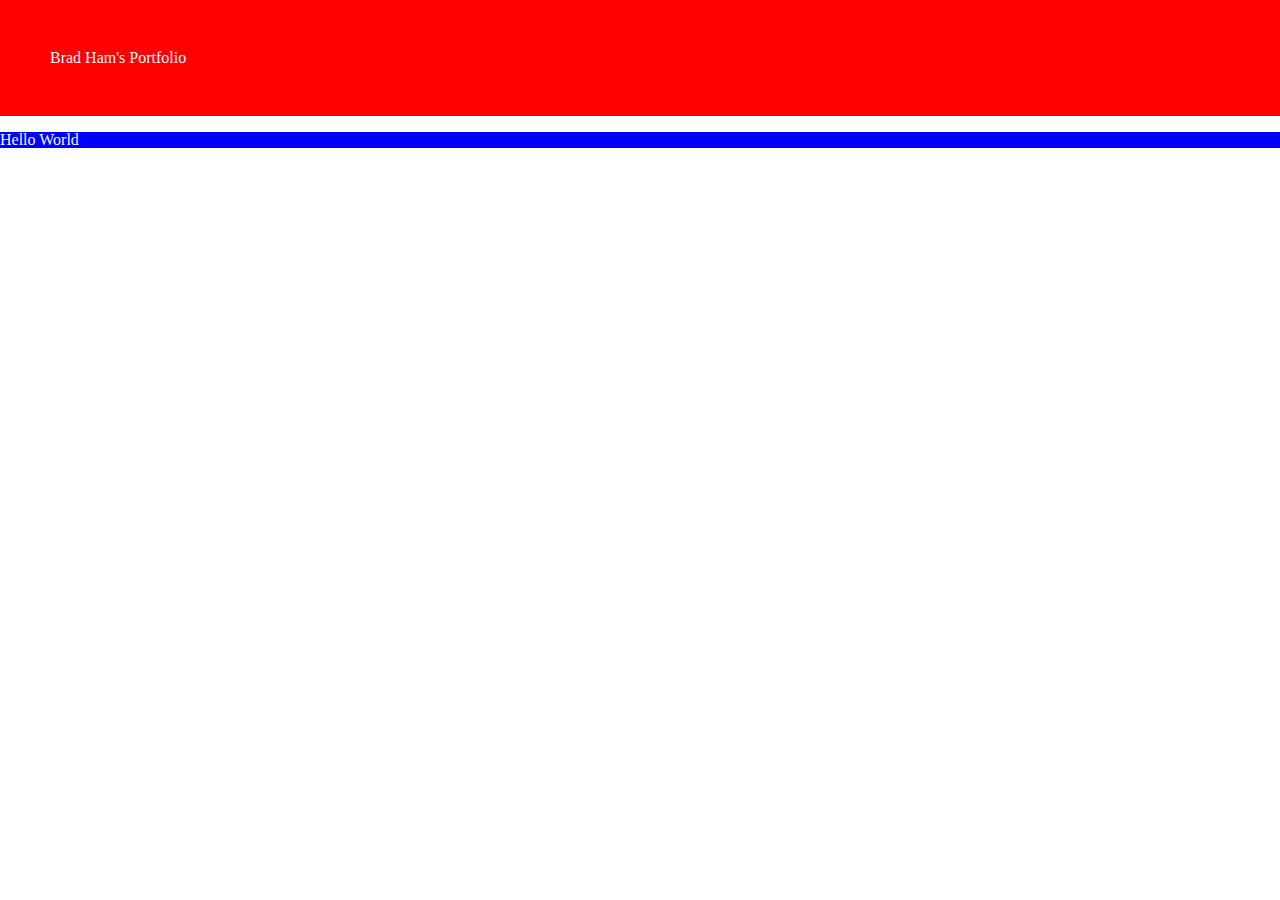
==== index.html @ 78c77cca "first commit with initial files and folders" ====
<!DOCTYPE html></html>
<html lang="en-us">

<head>
        <meta charset="UTF-8">
        <title>Brad Ham's Portfolio</title>
        <link rel="stylesheet" type="text/css" href="assets/css/reset.css">
        <link rel="stylesheet" type="text/css" href="assets/css/style.css">      

</head>

<body>

    <header>
        <h1>Brad Ham's Portfolio</h1>
    </header>

    <br>

    <section class="sect1">
        Hello World
    </section>
</body>

</html>
---- assets/css/style.css ----
*{
    color: aliceblue;
}
header{
    background-color: red;
    padding: 50px;
}

.sect1{
    background-color: blue;
}
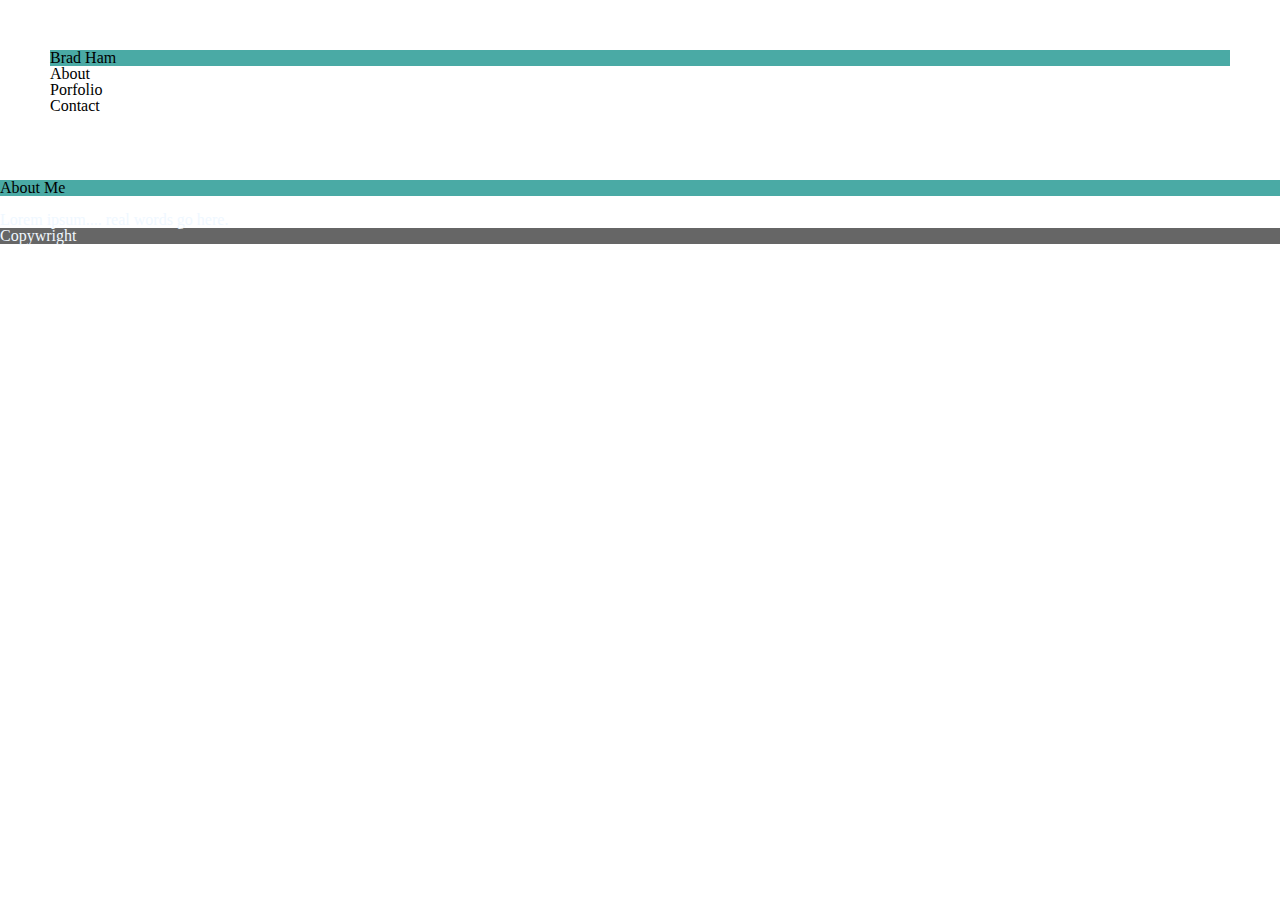
==== commit f9d6be62: "index html skeleton with css background colors for reference" ====
--- a/index.html
+++ b/index.html
@@ -12,14 +12,43 @@
 <body>
 
     <header>
-        <h1>Brad Ham's Portfolio</h1>
+        <div>
+            <h1>Brad Ham</h1>
+        </div>
+
+        <div>
+            <h2>About</h2>
+        </div>
+
+        <div>
+            <h2>Porfolio</h2>
+        </div>
+
+        <div>
+            <h2>Contact</h2>
+        </div>
     </header>
 
     <br>
 
-    <section class="sect1">
-        Hello World
+    <section class="main_section">
+        <div>
+                    <h1>About Me</h1>
+        </div>
+
+        <div>
+                    <img>
+        </div>
+
+        <div>
+                    <p>Lorem ipsum.... real words go here.</p>
+        </div>
+
     </section>
+
+    <footer>
+        <p>Copywright</p>
+    </footer>
 </body>
 
 </html>--- a/assets/css/style.css
+++ b/assets/css/style.css
@@ -2,10 +2,25 @@
     color: aliceblue;
 }
 header{
-    background-color: red;
+    background-color: #ffffff;
+    border-color: #cccccc;
+    border: 20px;
     padding: 50px;
 }
 
-.sect1{
-    background-color: blue;
+h1 {
+    color: black;
+    background-color: #4aaaa5;
+}
+
+h2 {
+    color: black;
+}
+
+.main_section {
+    background-color: #ffffff;
+}
+
+footer {
+    background-color: #666666;
 }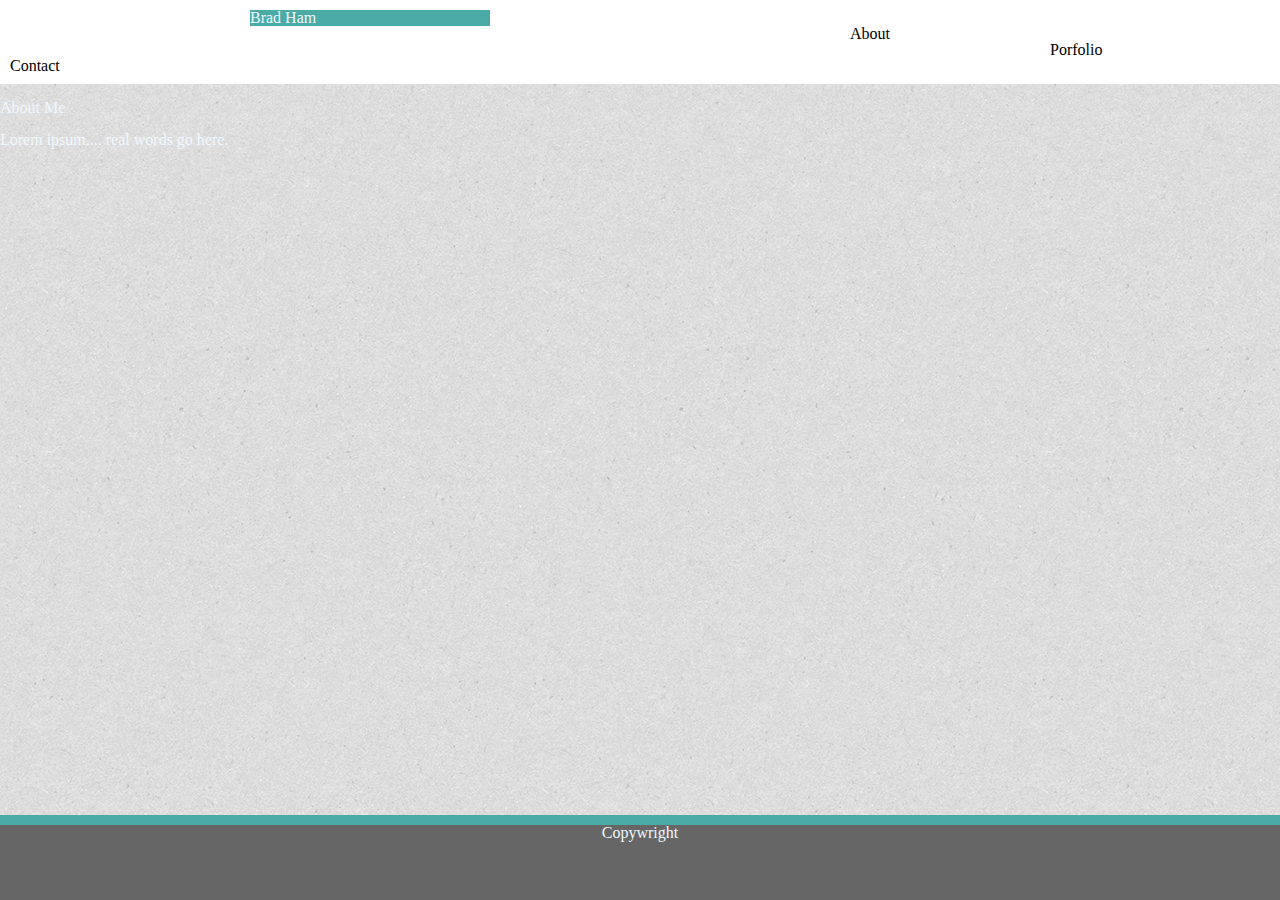
==== commit b2281f5d: "footer is closer to done. header in progress" ====
--- a/index.html
+++ b/index.html
@@ -9,45 +9,48 @@
 
 </head>
 
-<body>
+<body background="assets/images/textured_paper.png">
 
     <header>
-        <div>
-            <h1>Brad Ham</h1>
+        <div id="name">
+            Brad Ham
         </div>
 
-        <div>
+        <div class="pagelinks about">
             <h2>About</h2>
         </div>
 
-        <div>
+        <div class="pagelinks portfolio">
             <h2>Porfolio</h2>
         </div>
 
-        <div>
+        <div class="pagelinks">
             <h2>Contact</h2>
         </div>
     </header>
 
     <br>
 
-    <section class="main_section">
+    <!-- Main Section -->
+    <section>
         <div>
                     <h1>About Me</h1>
         </div>
 
+        <!-- Main Picture -->
         <div>
                     <img>
         </div>
 
-        <div>
-                    <p>Lorem ipsum.... real words go here.</p>
+        <div id="description">
+                    Lorem ipsum.... real words go here.
         </div>
 
     </section>
 
-    <footer>
-        <p>Copywright</p>
+    <footer id="containerf">
+        <div id="footerbar"></div>
+        <div id="cp_bar">Copywright</div>
     </footer>
 </body>
 
--- a/assets/css/style.css
+++ b/assets/css/style.css
@@ -1,17 +1,48 @@
 *{
     color: aliceblue;
+    
 }
 header{
     background-color: #ffffff;
     border-color: #cccccc;
-    border: 20px;
-    padding: 50px;
+    border: 10px;
+    padding: 10px;
+    
 }
 
-h1 {
+#name {
+    background-color: #4aaaa5;
+    width: 240px;
+    /* height: 120px; */
+    position: relative; 
+    left: 240px; 
+    text-decoration-color: #ffffff;
+}
+
+.pagelinks{
+    background-color: #ffffff;
+    width: 200px;
+    position: relative;
+    text-decoration-color: #777777;
+}
+
+.about {
+    left: 840px; 
+    
+}
+
+.portfolio {
+    left: 1040px; 
+}
+
+.contact {
+    right: 80px; 
+}
+
+/* h1 {
     color: black;
     background-color: #4aaaa5;
-}
+} */
 
 h2 {
     color: black;
@@ -19,8 +50,32 @@
 
 .main_section {
     background-color: #ffffff;
+    font: #777777;
 }
 
-footer {
+#description {
+    font: #777777;
+}
+
+#containerf {
+    
+    position: fixed;
+    bottom: 0;
+
+    /* padding: 5px; */
+    width: 100%;
+}
+
+#footerbar {
+    background-color: #4aaaa5;
+    height: 10px;
+   
+}
+
+#cp_bar {
+    height: 75px;
     background-color: #666666;
-}+    text-align: center;
+    vertical-align: 0;
+    
+}
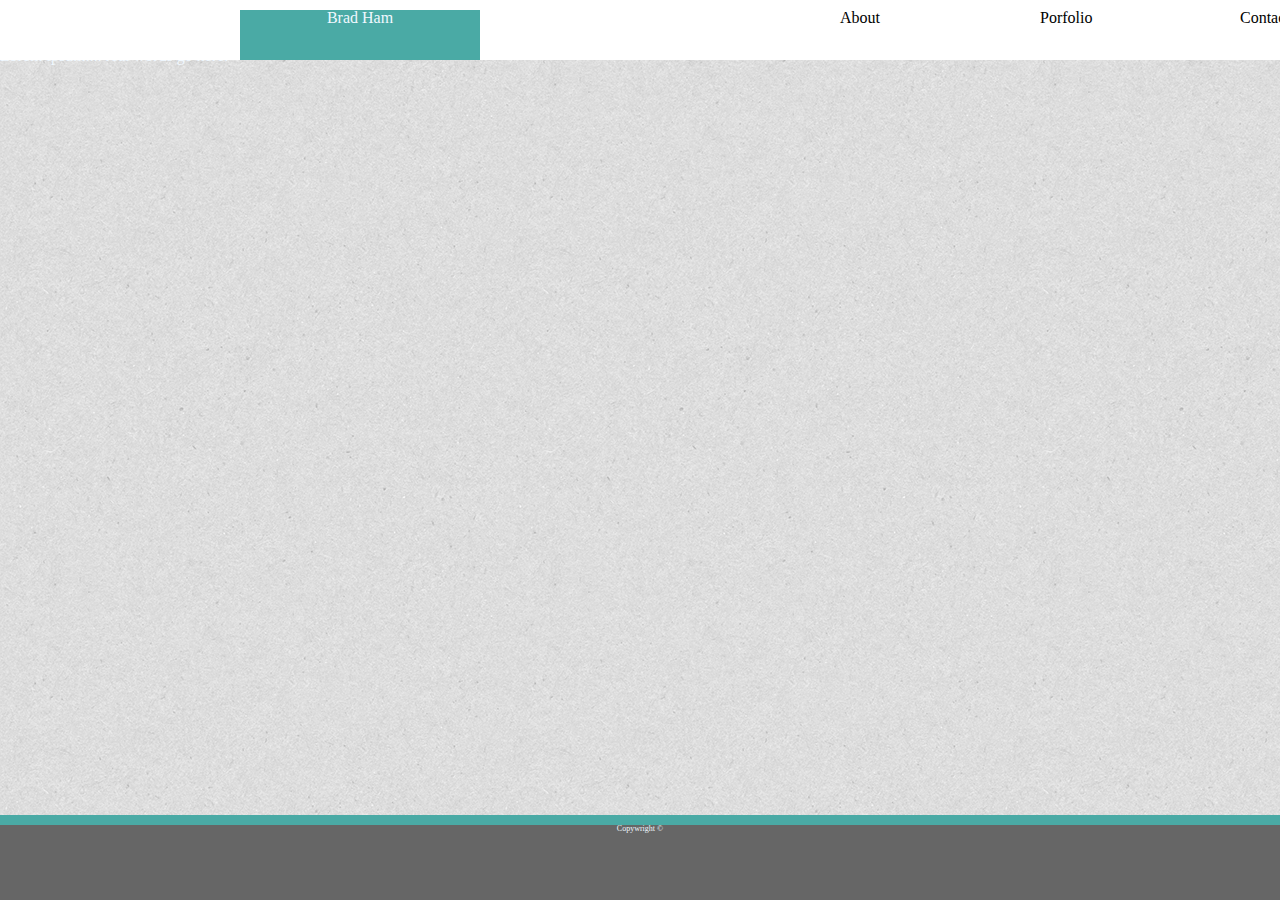
==== commit f0f72b1d: "footer needs text move to bottom and font change. header isn't dynamic" ====
--- a/index.html
+++ b/index.html
@@ -24,7 +24,7 @@
             <h2>Porfolio</h2>
         </div>
 
-        <div class="pagelinks">
+        <div class="pagelinks contact">
             <h2>Contact</h2>
         </div>
     </header>
@@ -48,9 +48,9 @@
 
     </section>
 
-    <footer id="containerf">
-        <div id="footerbar"></div>
-        <div id="cp_bar">Copywright</div>
+    <footer class="containerf">
+        <!-- <div id="footerbar"></div> -->
+        <div id="cp_bar">Copywright &copy;</div>
     </footer>
 </body>
 
--- a/assets/css/style.css
+++ b/assets/css/style.css
@@ -7,22 +7,31 @@
     border-color: #cccccc;
     border: 10px;
     padding: 10px;
+    height: 40px;
+    position: fixed;
+    top: 0;
+    left: 0;
+    width: 100%;
+    border-bottom: 10px;
+    border-bottom-color: #777777;
     
 }
 
 #name {
     background-color: #4aaaa5;
     width: 240px;
-    /* height: 120px; */
-    position: relative; 
+    margin: 0;
+    height: 50px;
+    position: fixed; 
     left: 240px; 
     text-decoration-color: #ffffff;
+    text-align: center;
 }
 
 .pagelinks{
     background-color: #ffffff;
     width: 200px;
-    position: relative;
+    position: fixed;
     text-decoration-color: #777777;
 }
 
@@ -36,7 +45,7 @@
 }
 
 .contact {
-    right: 80px; 
+    left: 1240px; 
 }
 
 /* h1 {
@@ -57,25 +66,28 @@
     font: #777777;
 }
 
-#containerf {
+.containerf {
     
     position: fixed;
     bottom: 0;
+    background-color: #666666;
 
     /* padding: 5px; */
     width: 100%;
+    border-top: 10px solid #4aaaa5;
+    /* border-color: #4aaaa5; */
+
 }
 
-#footerbar {
-    background-color: #4aaaa5;
-    height: 10px;
-   
-}
 
 #cp_bar {
     height: 75px;
-    background-color: #666666;
+    /* background-color: #666666; */
     text-align: center;
-    vertical-align: 0;
+
+    
+    /* vertical-align: text-bottom; */
+   
+    font-size: 50%;
     
 }
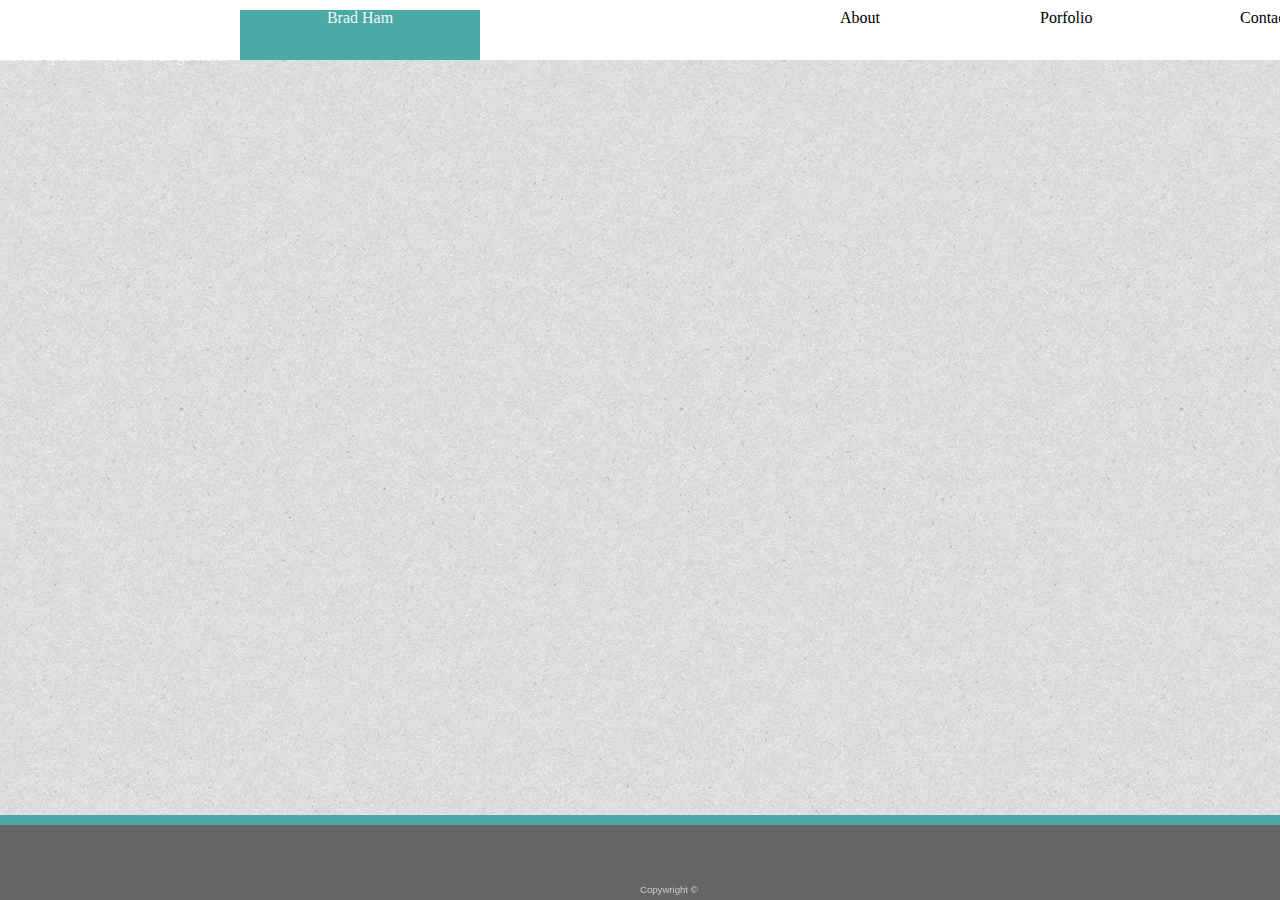
==== commit 09088d24: "footer complete by adding p tag" ====
--- a/index.html
+++ b/index.html
@@ -50,7 +50,9 @@
 
     <footer class="containerf">
         <!-- <div id="footerbar"></div> -->
-        <div id="cp_bar">Copywright &copy;</div>
+        <div id="cp_bar">
+            <p id="cp">Copywright &copy;</p>
+        </div>
     </footer>
 </body>
 
--- a/assets/css/style.css
+++ b/assets/css/style.css
@@ -84,10 +84,15 @@
     height: 75px;
     /* background-color: #666666; */
     text-align: center;
-
-    
-    /* vertical-align: text-bottom; */
-   
-    font-size: 50%;
+    font-size: 60%;
     
 }
+
+#cp {
+    font-family: 'Arial', 'Helvetica Neue', Helvetica, sans-serif;
+    position: fixed;
+    bottom: 5px;
+    left: 50%;
+    color: #cccccc;
+
+}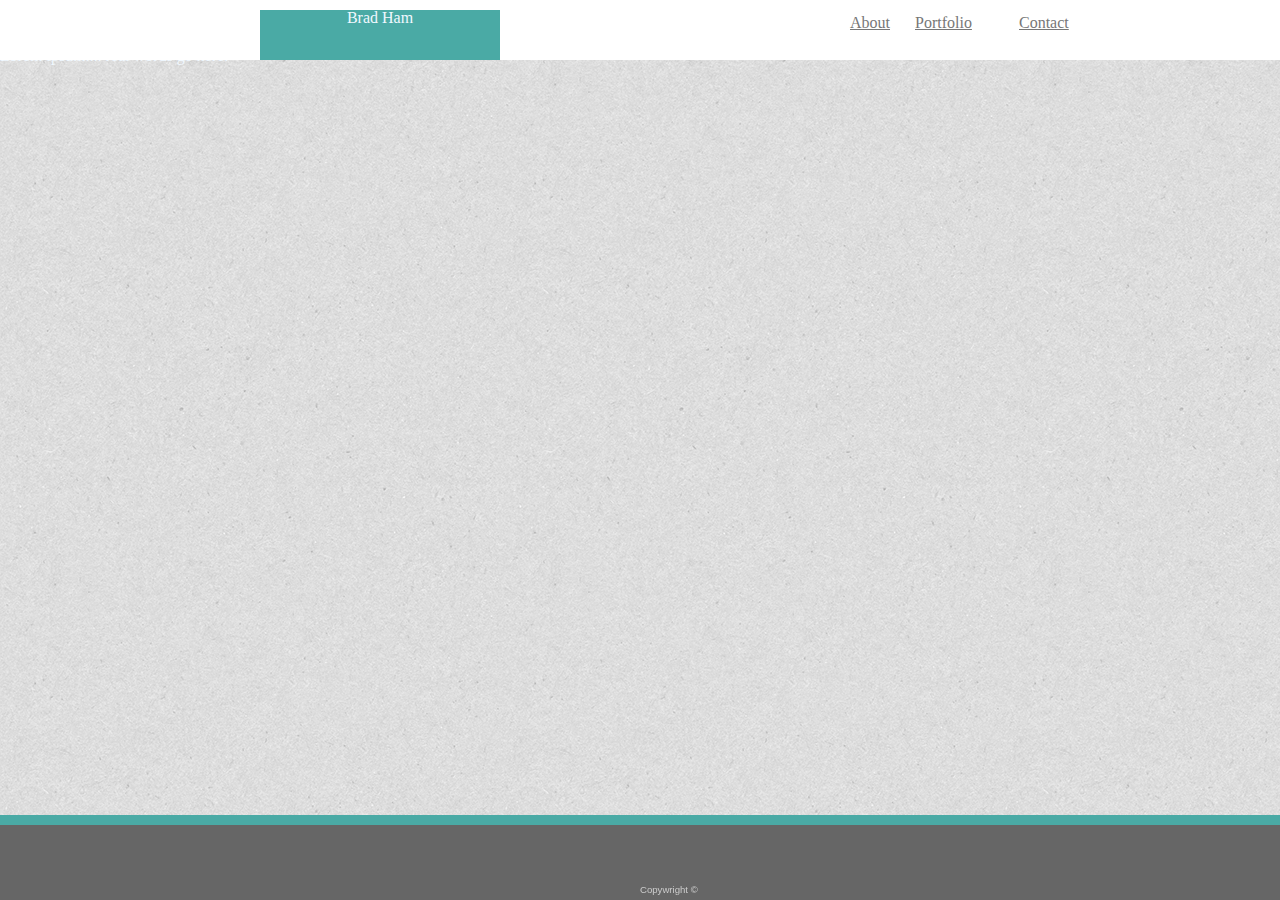
==== commit a50acbdc: "header bar closer. needs link seperators" ====
--- a/index.html
+++ b/index.html
@@ -16,17 +16,13 @@
             Brad Ham
         </div>
 
-        <div class="pagelinks about">
-            <h2>About</h2>
+        <div class="pagelinks">
+            <a href="index.html" id="about">About</a>
+            <a href="portfolio.html" id="portfolio">Portfolio</a>
+            <a href="contact.html" id="contact">Contact</a>
+
         </div>
 
-        <div class="pagelinks portfolio">
-            <h2>Porfolio</h2>
-        </div>
-
-        <div class="pagelinks contact">
-            <h2>Contact</h2>
-        </div>
     </header>
 
     <br>
@@ -48,8 +44,8 @@
 
     </section>
 
+    <!-- Footer container -->
     <footer class="containerf">
-        <!-- <div id="footerbar"></div> -->
         <div id="cp_bar">
             <p id="cp">Copywright &copy;</p>
         </div>
--- a/assets/css/style.css
+++ b/assets/css/style.css
@@ -5,14 +5,13 @@
 header{
     background-color: #ffffff;
     border-color: #cccccc;
-    border: 10px;
     padding: 10px;
     height: 40px;
     position: fixed;
     top: 0;
     left: 0;
     width: 100%;
-    border-bottom: 10px;
+    border-bottom: 20px;
     border-bottom-color: #777777;
     
 }
@@ -22,30 +21,43 @@
     width: 240px;
     margin: 0;
     height: 50px;
-    position: fixed; 
-    left: 240px; 
+    position: absolute; 
+    left: 20%; 
     text-decoration-color: #ffffff;
     text-align: center;
 }
 
-.pagelinks{
+.pagelinks a{
     background-color: #ffffff;
     width: 200px;
-    position: fixed;
-    text-decoration-color: #777777;
+    color: #777777    
+
 }
 
-.about {
-    left: 840px; 
-    
+#about {
+    position: absolute;
+    left: 65%;
+    padding: 5px;
+    padding-right: 5; 
+ 
 }
 
-.portfolio {
-    left: 1040px; 
+#portfolio {
+    position: absolute;
+    left: 70%; 
+    padding: 5px; 
+    padding-right: 10px;
+    margin-right: 10px;
+
 }
 
-.contact {
-    left: 1240px; 
+#contact {
+    position: absolute;
+    left: 78%; 
+    padding: 5px; 
+
+    /* margin-left: 5px; */
+
 }
 
 /* h1 {
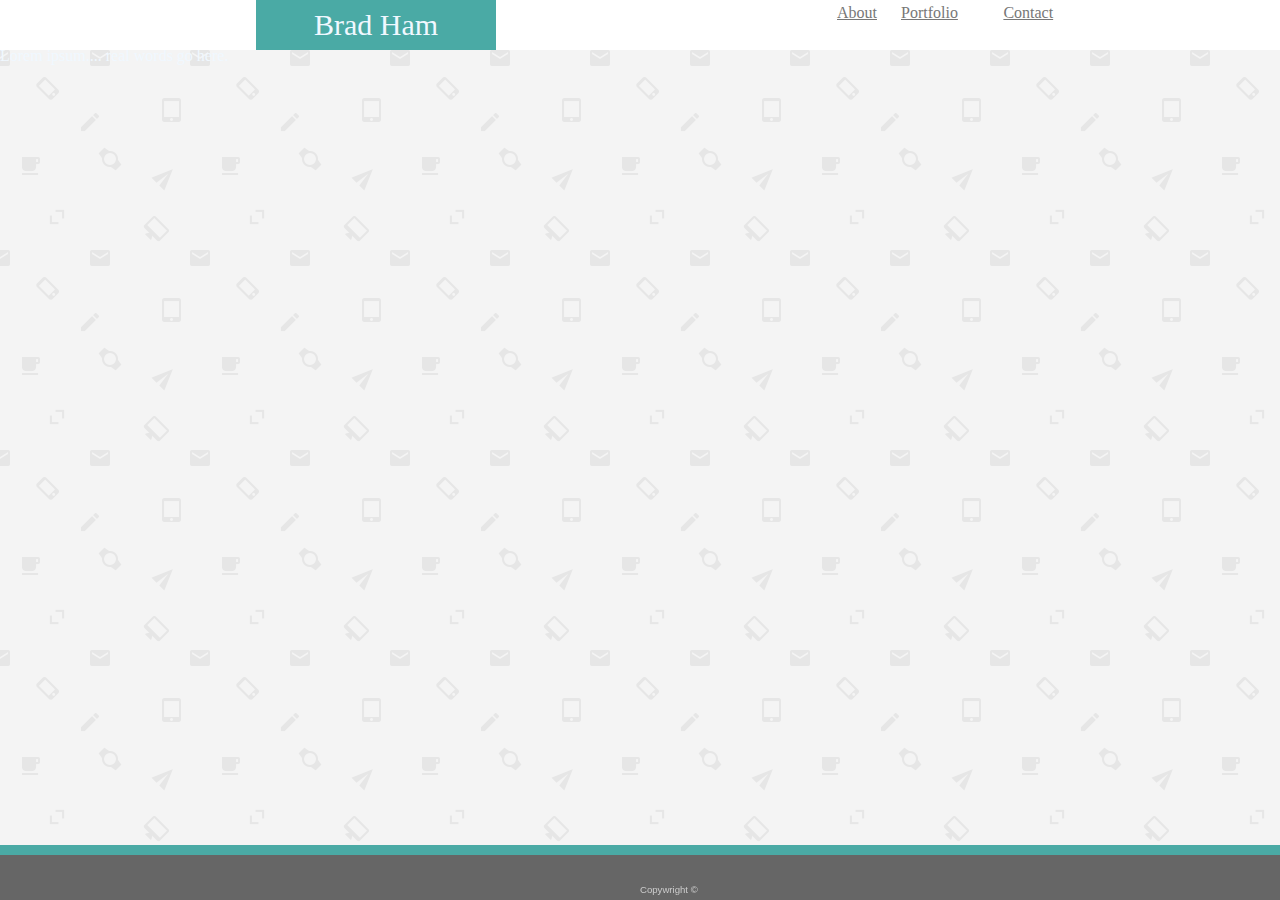
==== commit 8c3a1fb3: "header adjustments. name centered" ====
--- a/index.html
+++ b/index.html
@@ -1,4 +1,4 @@
-<!DOCTYPE html></html>
+<!DOCTYPE html>
 <html lang="en-us">
 
 <head>
@@ -9,11 +9,11 @@
 
 </head>
 
-<body background="assets/images/textured_paper.png">
+<body background="assets/images/textured_paper2.png">
 
     <header>
         <div id="name">
-            Brad Ham
+            <p id="name_text">Brad Ham</p>
         </div>
 
         <div class="pagelinks">
--- a/assets/css/style.css
+++ b/assets/css/style.css
@@ -5,26 +5,34 @@
 header{
     background-color: #ffffff;
     border-color: #cccccc;
-    padding: 10px;
-    height: 40px;
+    /* padding: 10px; */
+    height: 50px;
     position: fixed;
     top: 0;
     left: 0;
     width: 100%;
-    border-bottom: 20px;
-    border-bottom-color: #777777;
+    border-bottom-width: 5px;
+    border-color: #777777;
     
 }
 
 #name {
     background-color: #4aaaa5;
     width: 240px;
-    margin: 0;
+    margin: auto;
     height: 50px;
     position: absolute; 
+    top: 0;
     left: 20%; 
+}
+
+#name_text{
     text-decoration-color: #ffffff;
     text-align: center;
+    font-size: 30px;
+    font-family: 'Georgia', Times, 'Times New Roman', serif;
+    padding-top: 10px;
+
 }
 
 .pagelinks a{
@@ -93,7 +101,7 @@
 
 
 #cp_bar {
-    height: 75px;
+    height: 45px;
     /* background-color: #666666; */
     text-align: center;
     font-size: 60%;
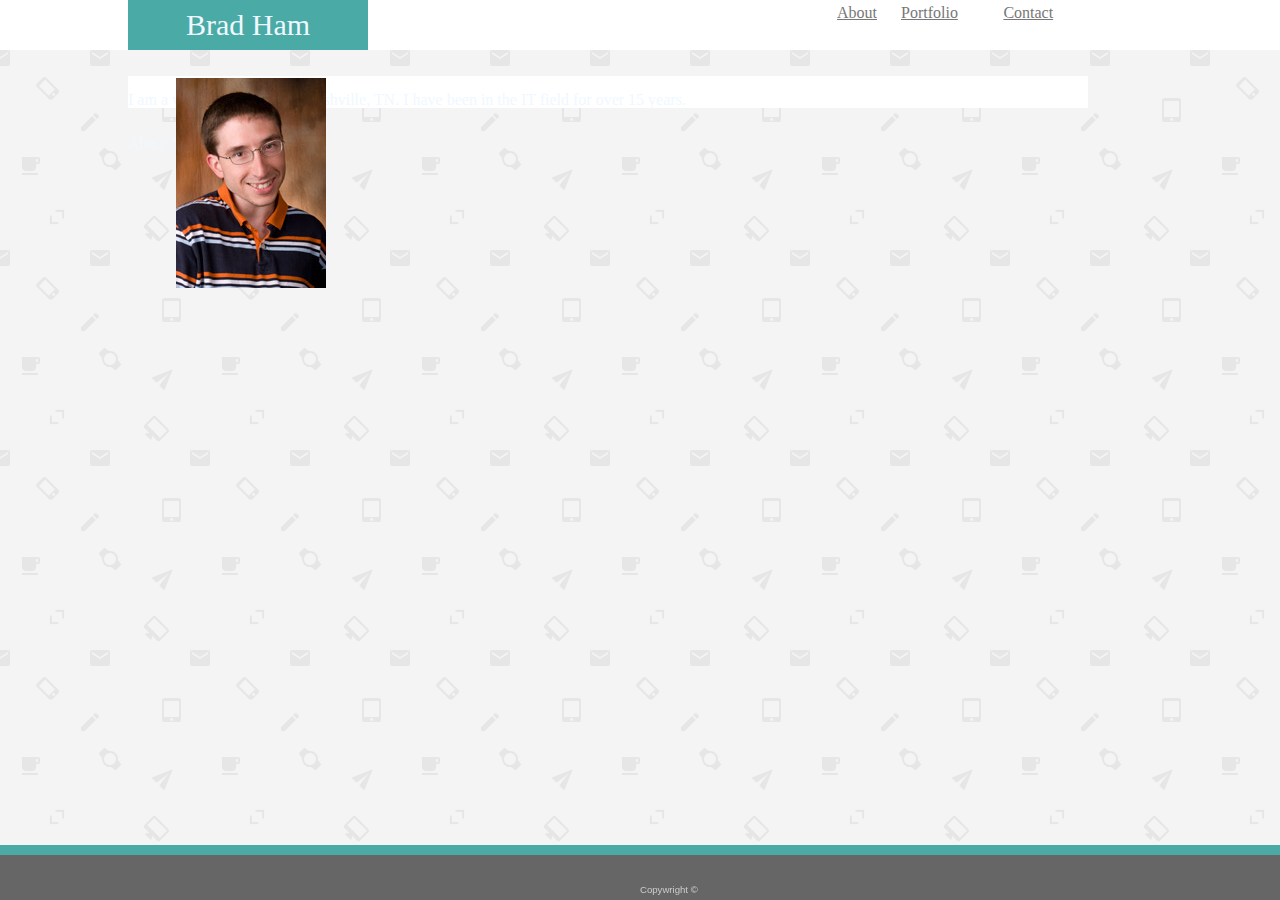
==== commit f2dd7f1f: "added template for portfolio and contacts" ====
--- a/index.html
+++ b/index.html
@@ -28,18 +28,19 @@
     <br>
 
     <!-- Main Section -->
-    <section>
-        <div>
+    <section class="main_section">
+        <div id="about_title">
                     <h1>About Me</h1>
         </div>
 
         <!-- Main Picture -->
-        <div>
-                    <img>
+        <div class="pics">
+                    <img src="assets/images/brad_work_rectangle.jpg">
         </div>
 
         <div id="description">
-                    Lorem ipsum.... real words go here.
+                    I am a web developer from Nashville, TN. I have been in the IT
+                    field for over 15 years. 
         </div>
 
     </section>
--- a/assets/css/style.css
+++ b/assets/css/style.css
@@ -23,7 +23,7 @@
     height: 50px;
     position: absolute; 
     top: 0;
-    left: 20%; 
+    left: 10%; 
 }
 
 #name_text{
@@ -36,6 +36,7 @@
 }
 
 .pagelinks a{
+    /* float: right; */
     background-color: #ffffff;
     width: 200px;
     color: #777777    
@@ -78,8 +79,27 @@
 }
 
 .main_section {
+    /* clear: both; */
+    position: relative;
+    top: 60px;
+    left: 10%;
+    width: 960px;
     background-color: #ffffff;
     font: #777777;
+    height: 75%;
+}
+
+.pics{
+    position: absolute;
+    top: 5%;
+    left: 5%;
+}
+
+#about_title{
+    position: relative;
+    top: 60px;
+
+
 }
 
 #description {
